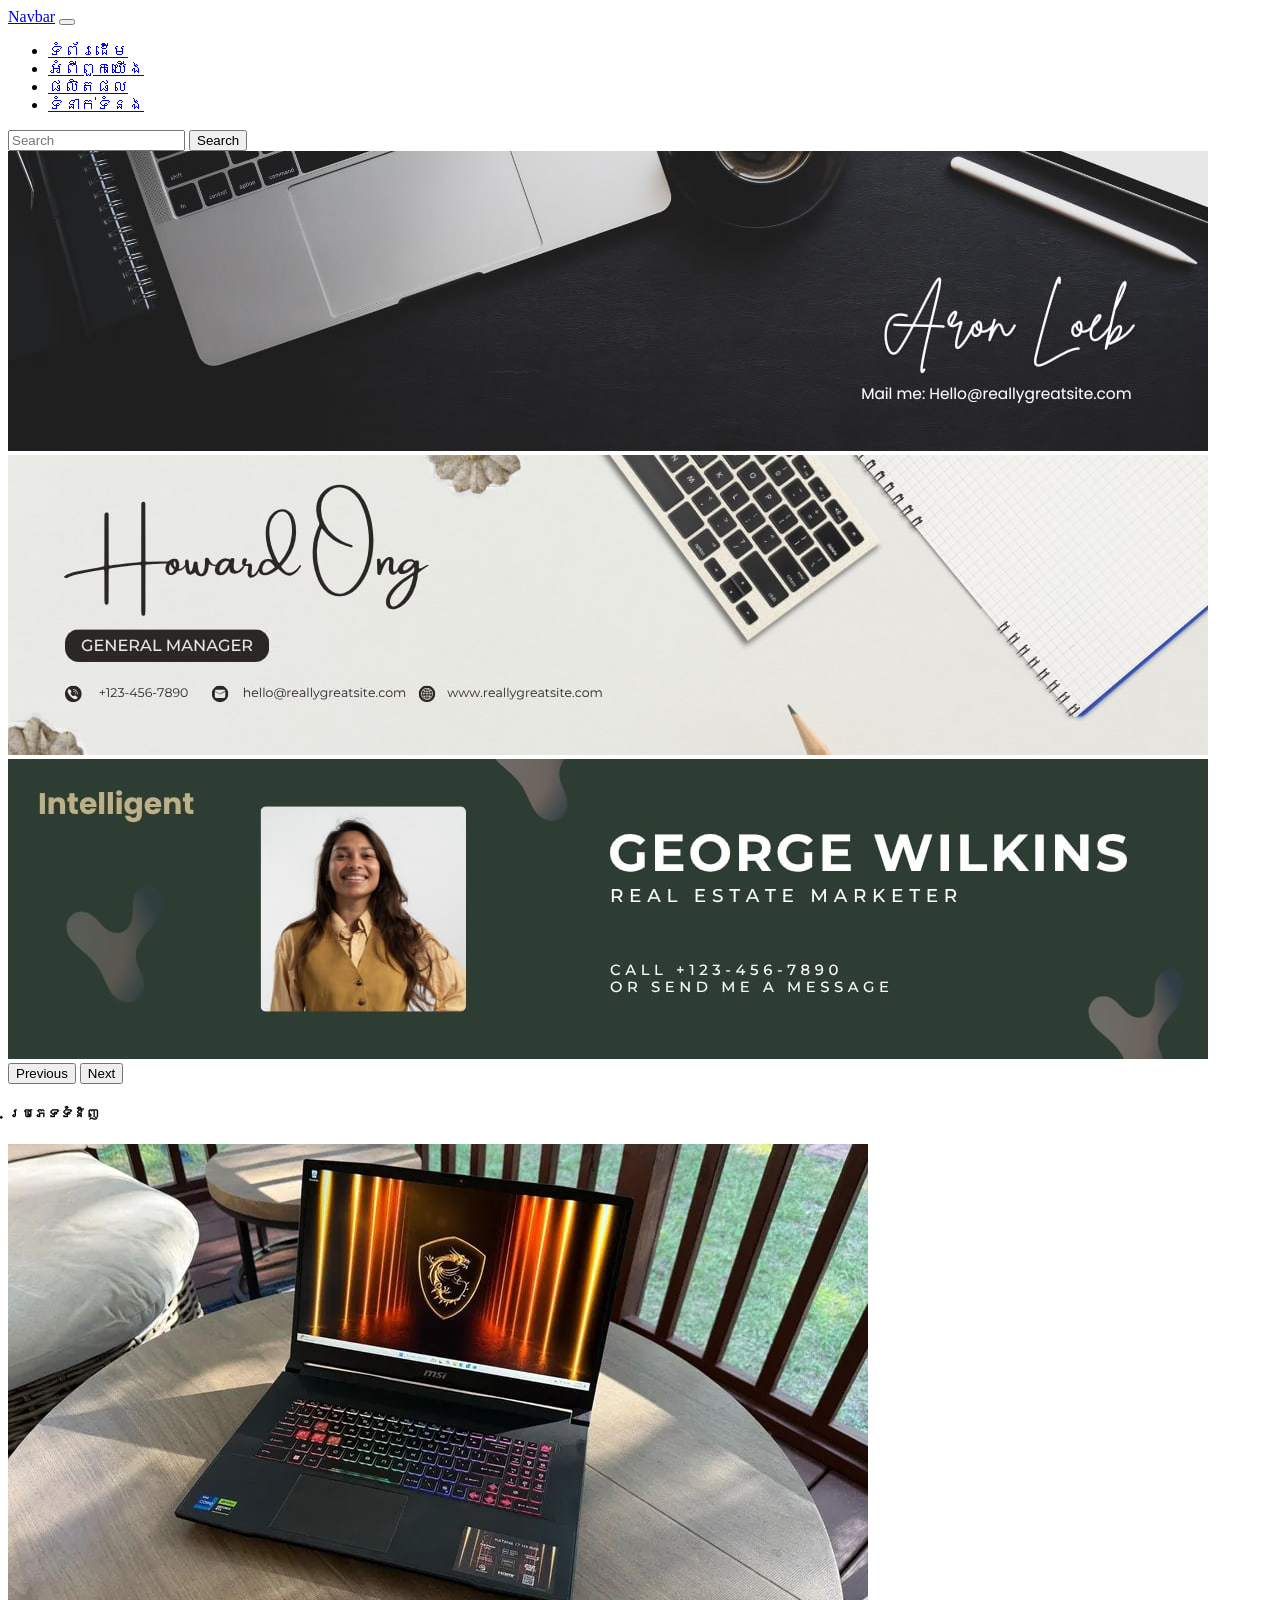
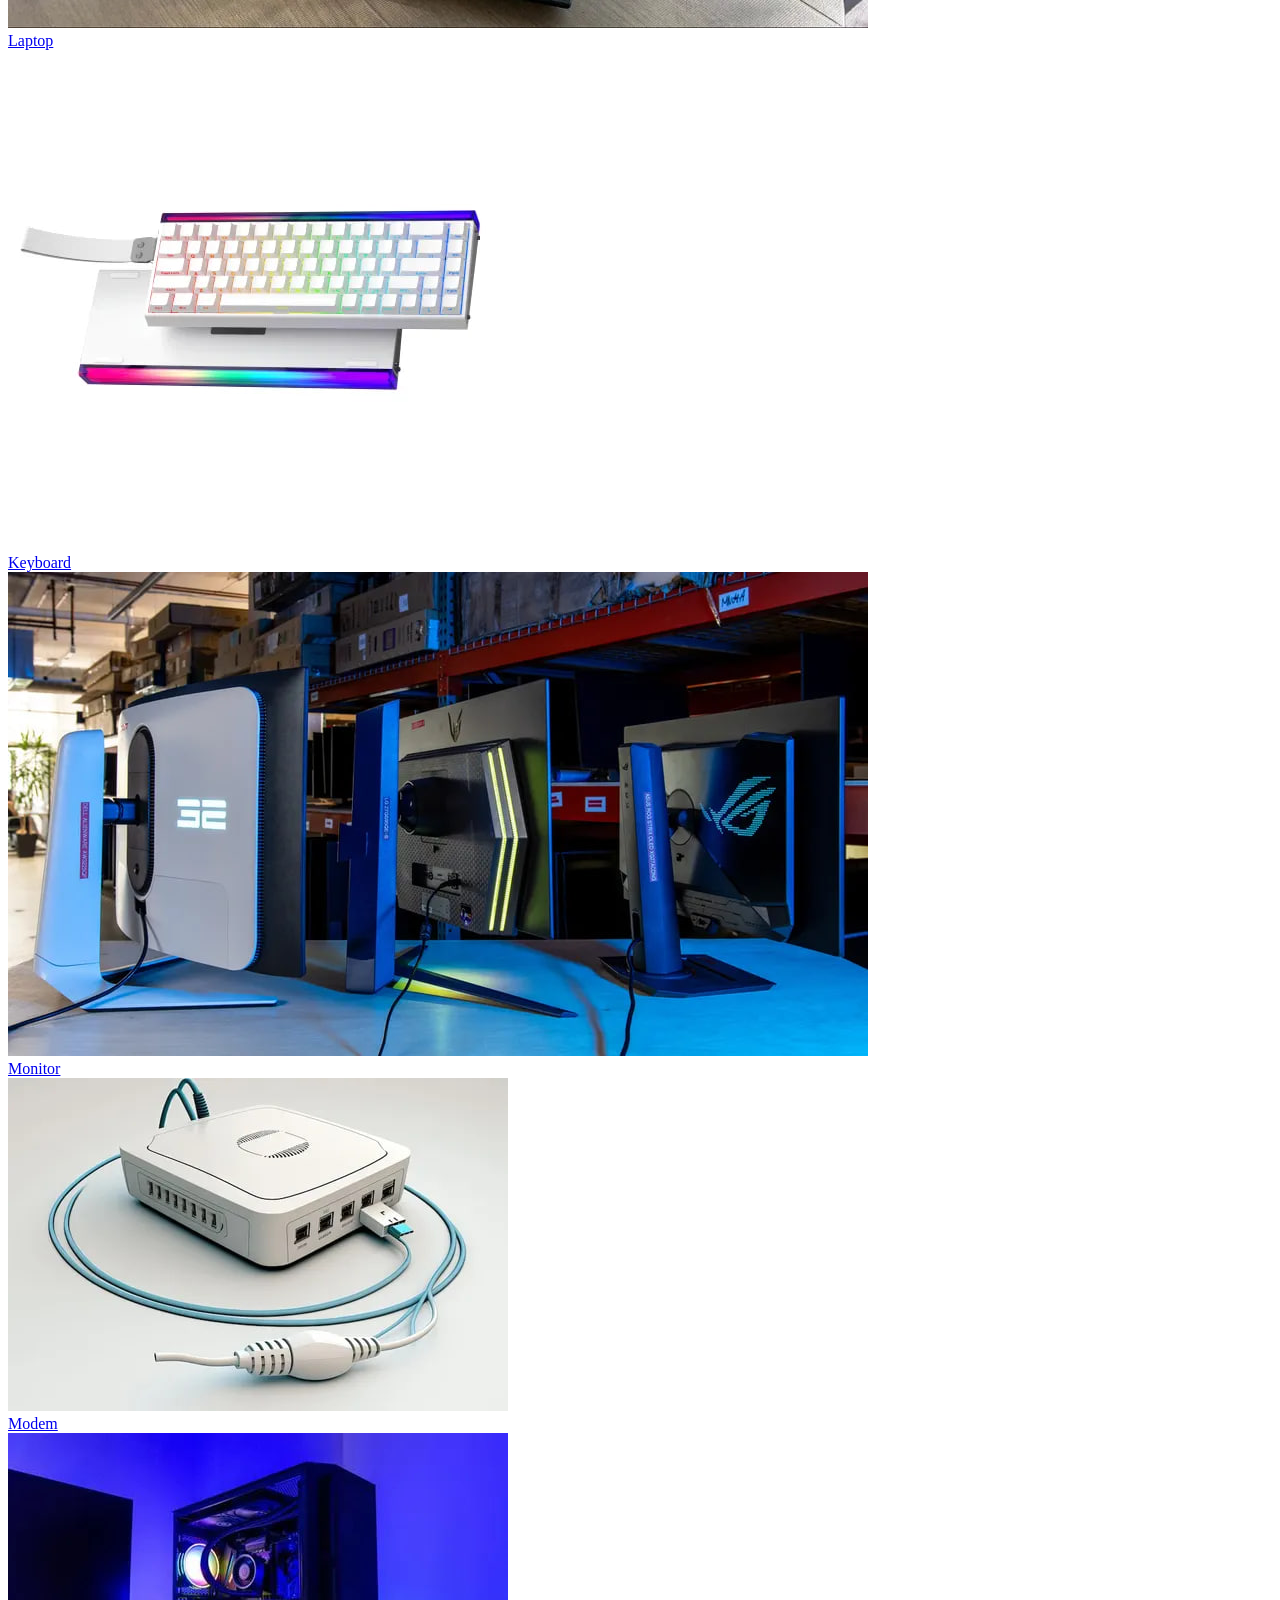
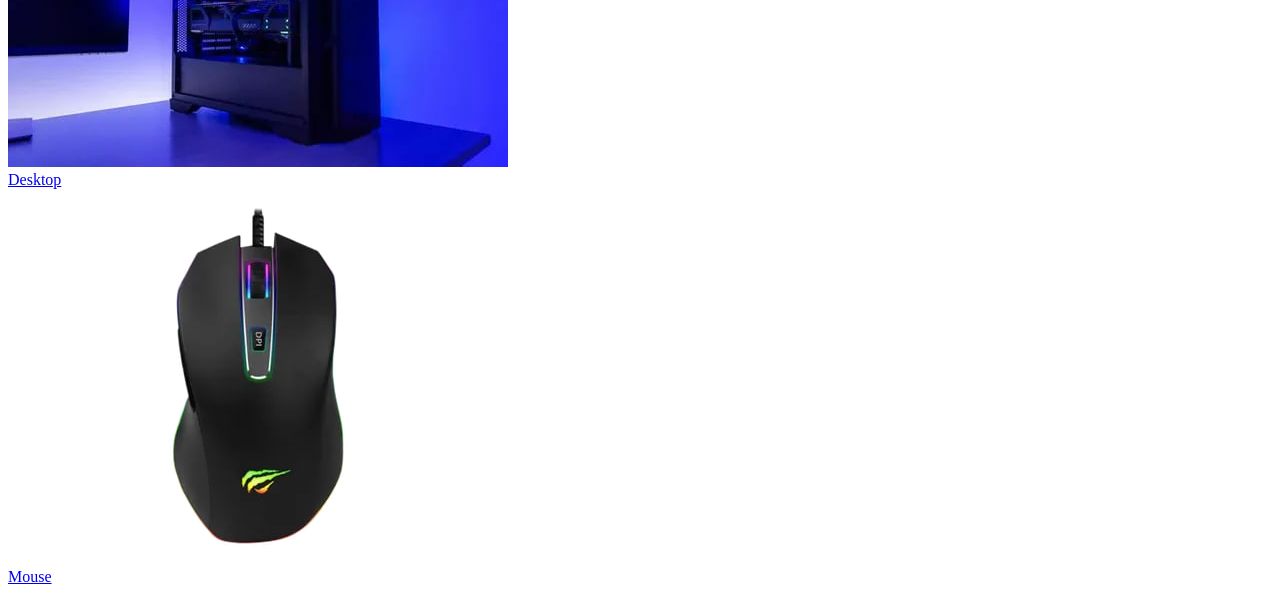
==== index.html @ 5a1e4c64 "upload upload" ====
<!DOCTYPE html>
<html lang="en">
<head>
    <meta charset="UTF-8">
    <meta name="viewport" content="width=device-width, initial-scale=1.0">
    <title>Document</title>
    <link rel="stylesheet" href="asset/css/bootstrap.css">
    <link rel="stylesheet" href="asset/css/bootstrap-grid.css">
    <link rel="stylesheet" href="asset/css/custom.css">
</head>
<body>
  <header>
<nav class="navbar navbar-expand-lg bg-body-tertiary">
  <div class="container-fluid">
    <a class="navbar-brand" href="#">Navbar</a>
    <button class="navbar-toggler" type="button" data-bs-toggle="collapse" data-bs-target="#navbarSupportedContent" aria-controls="navbarSupportedContent" aria-expanded="false" aria-label="Toggle navigation">
      <span class="navbar-toggler-icon"></span>
    </button>
    <div class="collapse navbar-collapse" id="navbarSupportedContent">
      <ul class="navbar-nav me-auto mb-2 mb-lg-0">
        <li class="nav-item">
          <a class="nav-link active" aria-current="page" href="index.html">ទំព័រដើម</a>
        </li>
        <li class="nav-item">
          <a class="nav-link" href="about.html">អំពីពួកយើង</a>
        </li>
        <li class="nav-item">
          <a class="nav-link" href="product.html">ផលិតផល</a>
        </li>
        <li class="nav-item">
          <a class="nav-link" href="contact.html">ទំនាក់ទំនង</a>
        </li>
      </ul>
      <form class="d-flex" role="search">
        <input class="form-control me-2" type="search" placeholder="Search" aria-label="Search"/>
        <button class="btn btn-outline-success" type="submit">Search</button>
      </form>
    </div>
  </div>
</nav>
  </header>
  <div id="carouselExampleAutoplaying" class="carousel slide carousel-fade" data-bs-ride="carousel">
  <div class="carousel-inner">
    <div class="carousel-item active" data-bs-interval="5000">
      <img src="Asset/img/banner/b1.png" class="d-block w-100" alt="...">
    </div>
    <div class="carousel-item" data-bs-interval="3000">
      <img src="Asset/img/banner/b2.png" class="d-block w-100" alt="...">
    </div>
    <div class="carousel-item" data-bs-interval="2000">
      <img src="Asset/img/banner/b3.png"class="d-block w-100" alt="...">
    </div>
  </div>
  <button class="carousel-control-prev" type="button" data-bs-target="#carouselExampleAutoplaying" data-bs-slide="prev">
    <span class="carousel-control-prev-icon" aria-hidden="true"></span>
    <span class="visually-hidden">Previous</span>
  </button>
  <button class="carousel-control-next" type="button" data-bs-target="#carouselExampleAutoplaying" data-bs-slide="next">
    <span class="carousel-control-next-icon" aria-hidden="true"></span>
    <span class="visually-hidden">Next</span>
  </button>
</div>
    <div class="container">
      <h5 class="text-center mt-4 mb-4">ប្រភេទទំនិញ</h5>
      <div class="row g-50">
        <div class="col-12 col-sm-6 cols-md-4 col-lg-3 col-xl-2">
          <div class="cate-card">
            <img src="Asset/img/product/A1.png" class="card-img-top w-100">
            <div class="card-body">
              <a href="shop.html#Laptop" card-title mb-0 text-center">Laptop</a>
            </div>
          </div>
        </div>
        <div class="col-12 col-sm-6 cols-md-4 col-lg-3 col-xl-2">
          <div class="cate-card">
            <img src="Asset/img/product/A2.png" class="card-img-top w-100">
            <div class="card-body">
              <a href="shop.html#Keyboard" card-title mb-0 text-center">Keyboard</a>
            </div>
          </div>
        </div>
        <div class="col-12 col-sm-6 cols-md-4 col-lg-3 col-xl-2">
          <div class="cate-card">
            <img src="Asset/img/product/A3.png" class="card-img-top w-100">
            <div class="card-body">
              <a href="shop.html#Monitor" class="card-title mb-0 text-center">Monitor</a>
            </div>
          </div>
        </div>
        <div class="col-12 col-sm-6 cols-md-4 col-lg-3 col-xl-2">
          <div class="cate-card">
            <img src="Asset/img/product/A4.png" class="card-img-top w-100">
            <div class="card-body">
              <a href="shop.html#Modem" card-title mb-0 text-center">Modem</a>
            </div>
          </div>
        </div>
        <div class="col-12 col-sm-6 cols-md-4 col-lg-3 col-xl-2">
          <div class="cate-card">
            <img src="Asset/img/product/A5.png" class="card-img-top w-100">
            <div class="card-body">
              <a href="shop.html#Desktop" card-title mb-0 text-center">Desktop</a>
            </div>
          </div>
        </div>
        <div class="col-12 col-sm-6 cols-md-4 col-lg-3 col-xl-2">
          <div class="cate-card">
            <img src="Asset/img/product/A6.png" class="card-img-top w-100">
            <div class="card-body">
              <a href="shop.html#Mouse" card-title mb-0 text-center">Mouse</a>
            </div>
          </div>
        </div>
      </div>
</div>
    </div>
  <footer>
    <script src="asset/js/bootstrap.js"></script>
    <script src="asset/js/bootstrap.bundle.js"></script>
  </footer>
</body>
</html>
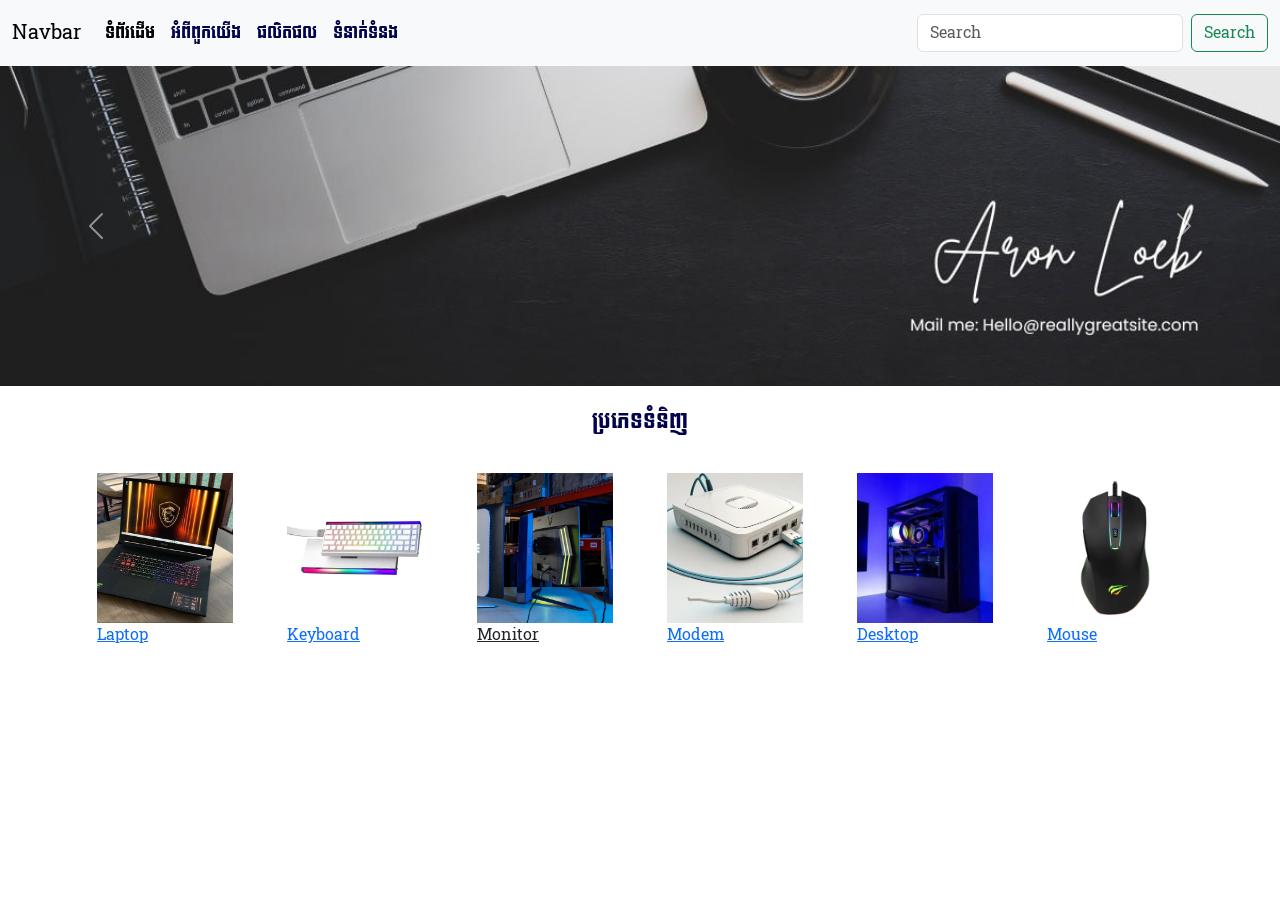
==== commit 0d3cdcfb: "upload upload" ====
--- a/index.html
+++ b/index.html
@@ -4,9 +4,9 @@
     <meta charset="UTF-8">
     <meta name="viewport" content="width=device-width, initial-scale=1.0">
     <title>Document</title>
-    <link rel="stylesheet" href="asset/css/bootstrap.css">
-    <link rel="stylesheet" href="asset/css/bootstrap-grid.css">
-    <link rel="stylesheet" href="asset/css/custom.css">
+    <link rel="stylesheet" href="Asset/css/bootstrap.css">
+    <link rel="stylesheet" href="Asset/css/bootstrap-grid.css">
+    <link rel="stylesheet" href="Asset/css/custom.css">
 </head>
 <body>
   <header>
--- a/Asset/css/custom.css
+++ b/Asset/css/custom.css
@@ -0,0 +1,47 @@
+@font-face {
+    font-family:"Battambang";
+    src: url('../fonts/Battambang/Battambang-Regular.ttf');
+}
+@font-face {
+    font-family:"Koulen";
+    src: url('../fonts/Koulen/Koulen-Regular.ttf');
+}
+@font-face {
+    font-family:"Open_Sans";
+    src: url('../fonts/Open_Sans/static/OpenSans-Regular.ttf');
+}
+@font-face {
+    font-family:'OpenSanSemiBold';
+    src: url('../fonts/Open_Sans/static/OpenSans-SemiBold.ttf');
+}
+h1,h2,h3,h4,h5,h6,.nav-link{
+    font-family:"Koulen","OpenSanSemiBold";
+    color: rgb(3, 3, 76);
+}
+body{
+    font-family: "Battambang","OpenSanRegular";
+}
+.nav-link:hover{
+    color:aqua;
+    Scale: 1.3;
+    transition: all 0.3s;
+}
+.card-img-top{
+    height: 150px;
+    object-fit: cover;
+    width: 200px;
+    display:block;
+}
+.container-fluid{
+    width:1483px;
+    height:50px;
+    object-fit:cover;
+}
+.cate-card{
+    padding:15px;
+}
+.cate-card img:hover{
+    scale:1.1;
+    transition:0.5s;
+}
+
